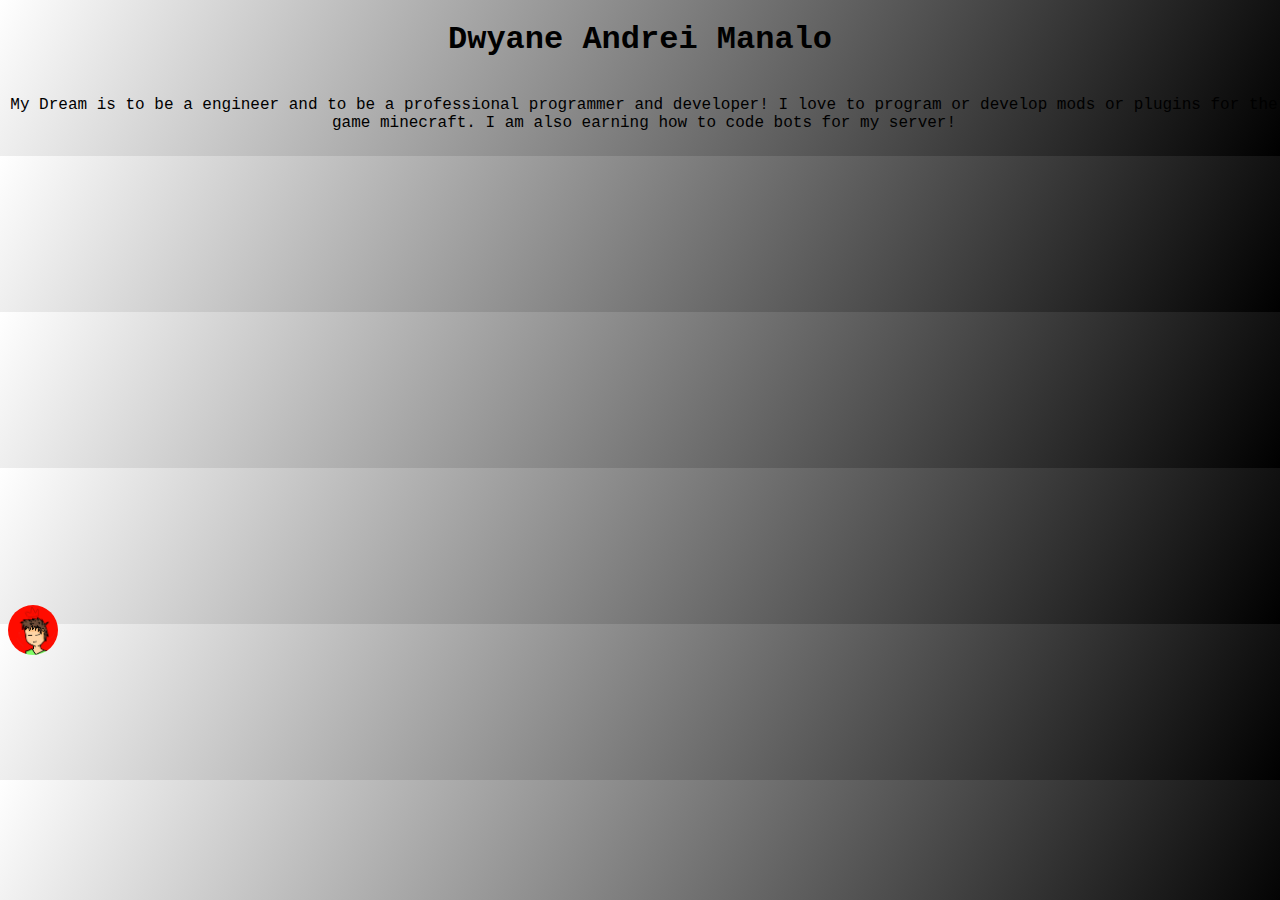
==== index.html @ 2bb54ab0 "Create index.html" ====
<!DOCTYPE html>
<html>
    <head>
        <title>Web Example</title>
        <link rel="stylesheet" type="text/css" href="style.css">
    </head>
    <body>

        <h1>Dwyane Andrei Manalo</h1>

        <p style="position: absolute; text-align: center; font-family: 'Courier New', Courier, monospace;">My Dream is to be a engineer and to be a professional programmer and developer! I love to program or develop mods or plugins for the game minecraft. I am also earning how to code bots for my server!</p>

        <div class="tool"><img class="image" src="images/profile.png">
        <span class="tooltip">That's me, Dwyandrei LOL!</span>
        </div>

    </body>
</html>
---- style.css ----
body {
    background: linear-gradient(300deg, black, white)
}
h1 {
    text-align: center;
    font-family:'Courier New', Courier, monospace;
}
div .tool {
    position: relative;
    display: inline-block;
}
div .image {
    width: 50px;
    height: 50px;
    border-radius: 100%;
    display: block;
    margin-left: auto;
    margin-right: auto;
    position: relative;
    bottom: -525px;
    right: 48%;
}
.tool .tooltip {
    visibility: hidden;
    width: 120px;
    background-color: #555;
    color: #fff;
    border-radius: 6px;
    padding: 5px 5px;
    z-index: 1;
    position: relative;
    bottom: -495px;
    right: -60px;
    opacity: 0;
    transition: opacity 0.3s;
}
.tool .tooltip::after {
    position: absolute;
    top: 100%;
    left: 50%;
     margin-left: -5px;
     border-width: 5px;
     border-style: solid;
    border-color: #555 transparent transparent transparent;
}
.tool:hover .tooltip {
    visibility: visible;
    opacity: 1;
  }
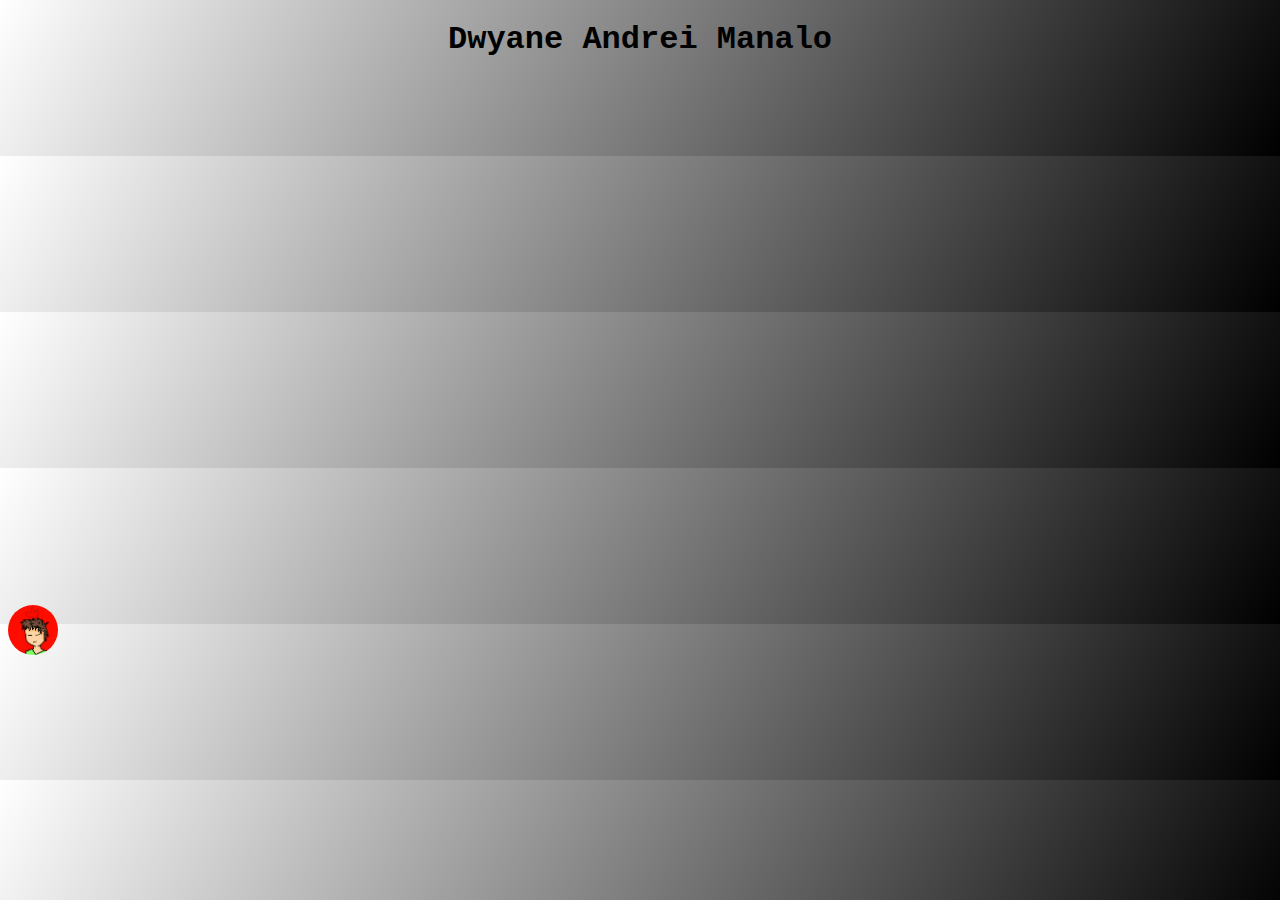
==== commit 9d1a0a0f: "Update index.html" ====
--- a/index.html
+++ b/index.html
@@ -8,8 +8,6 @@
 
         <h1>Dwyane Andrei Manalo</h1>
 
-        <p style="position: absolute; text-align: center; font-family: 'Courier New', Courier, monospace;">My Dream is to be a engineer and to be a professional programmer and developer! I love to program or develop mods or plugins for the game minecraft. I am also earning how to code bots for my server!</p>
-
         <div class="tool"><img class="image" src="images/profile.png">
         <span class="tooltip">That's me, Dwyandrei LOL!</span>
         </div>
